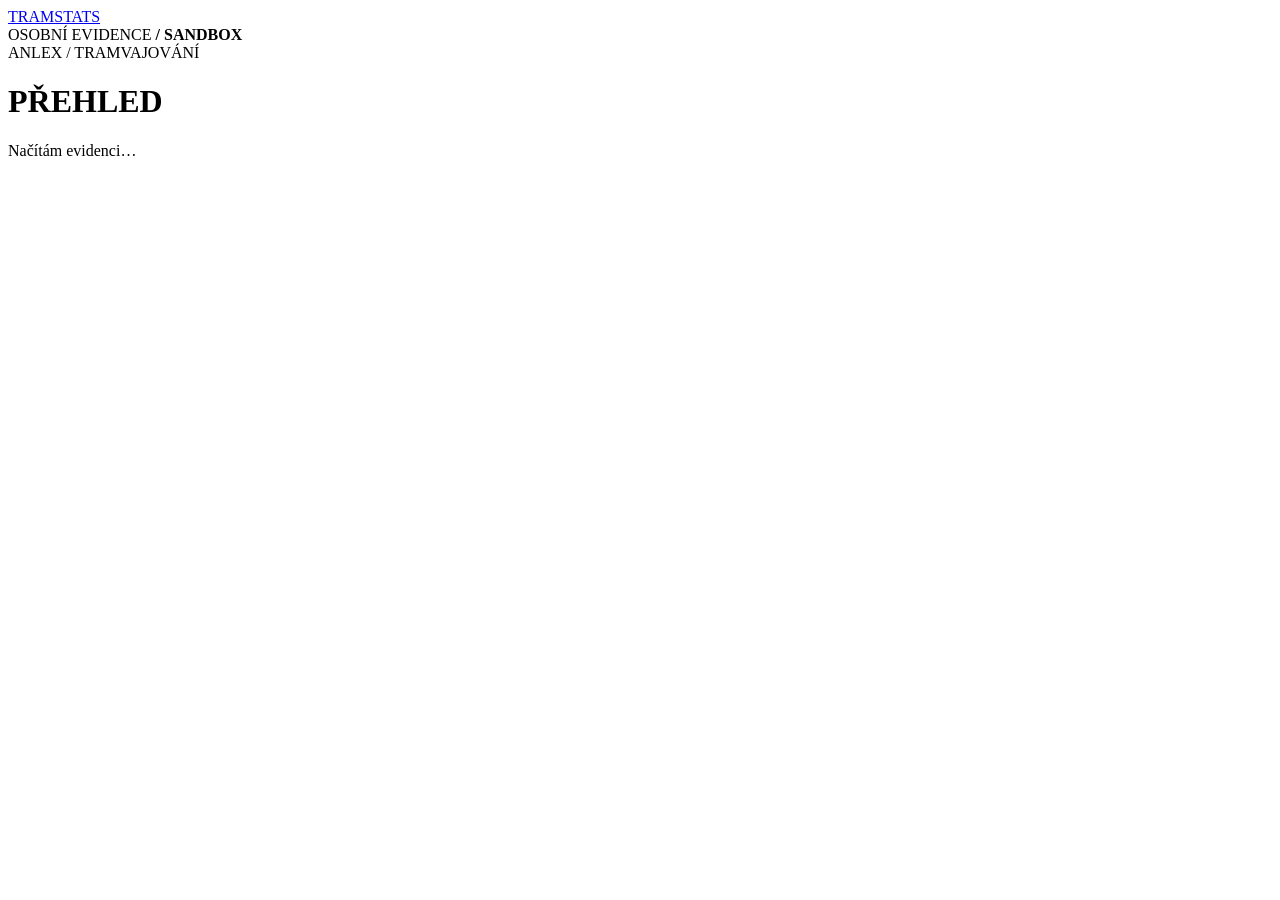
==== index.html @ 2ba81cef "Bump typography stylesheet versions" ====
<!doctype html><html lang="cs"><head><meta charset="utf-8"><base href="/tramstats/"><meta name="viewport" content="width=device-width,initial-scale=1"><meta name="theme-color" content="#202226"><title>TramStats — osobní tramvajová statistika</title><link href="https://fonts.googleapis.com/css2?family=Bebas+Neue&family=Montserrat:wght@400;500;600;700;800&display=swap" rel="stylesheet"><link rel="stylesheet" href="assets/app.css?v=20261102-type1"><link rel="stylesheet" href="assets/components.css?v=20261102-type1"><link rel="stylesheet" href="assets/dashboard-v2.css?v=20261102-type1"><link rel="stylesheet" href="assets/vehicle-links.css?v=20261102-1"></head><body class="page-overview"><header><a class="brand" href="./">TRAMSTATS</a><nav id="desktop-nav" aria-label="Hlavní navigace"></nav><span class="sandbox">OSOBNÍ EVIDENCE <b> / SANDBOX</b></span></header><main><div class="page-head"><div><div class="eyebrow">ANLEX / TRAMVAJOVÁNÍ</div><h1 id="title">PŘEHLED</h1></div></div><div id="status" role="status">Načítám evidenci…</div><div id="app"></div><footer id="footer"></footer></main><nav id="mobile-nav" aria-label="Mobilní navigace"></nav><script src="assets/data.js?v=20261102-2"></script><script src="assets/shift-domain.js?v=20261102-1"></script><script src="assets/app.js?v=20261102-5"></script><script src="assets/dashboard-v2.js?v=20261102-5"></script><script src="assets/shift-links.js?v=20261102-1"></script><script src="assets/vehicle-links.js?v=20261102-1"></script><script src="assets/footer-v2.js?v=20261101-1"></script></body></html>
---- assets/app.css ----
:root{
  color-scheme:dark;
  --bg:#222428;
  --surface:#1a1c20;
  --line:#393c43;
  --muted:#a5abb5;
  --red:#ff3636;
  --cyan:#28c7c7;
  --card:#24262b;
  --badge-bg:#303238;
  --card-border:#34373d;
  --control-border:#41454d;
  --control-bg:#292c31;
  --label-muted:#8f959f;
  --text-strong:#f1f2f4;

  /* Typography scale. Keep readable UI text on this scale instead of ad-hoc px values. */
  --text-xs:11px;
  --text-sm:12px;
  --text-ui:13px;
  --text-base:14px;
  --text-md:15px;
  --text-lg:17px;

  /* Semantic typography roles used across pages. */
  --font-caption:var(--text-xs);
  --font-meta:var(--text-sm);
  --font-control:var(--text-ui);
  --font-body:var(--text-base);
  --font-emphasis:var(--text-md);
  --font-section:var(--text-lg);
}
*{box-sizing:border-box}
body{
  margin:0;
  background:var(--bg);
  color:#f4f4f6;
  font:var(--font-body) Montserrat,Arial,sans-serif;
  font-variant-numeric:tabular-nums;
}
button,input,select{
  font:inherit;
  color:inherit;
  background:var(--surface);
  border:1px solid var(--line);
  border-radius:0;
  padding:11px;
}
button,a,select{touch-action:manipulation}
button,a{cursor:pointer}
button:hover{background:#30333a}
a{color:var(--cyan);text-decoration:none}
button:focus-visible,a:focus-visible,select:focus-visible,input:focus-visible{
  outline:2px solid var(--cyan);
  outline-offset:3px;
}
header{
  height:64px;
  border-bottom:1px solid var(--line);
  display:flex;
  align-items:center;
  padding:0 24px;
  gap:48px;
  background:var(--surface);
}
.brand{
  font:32px 'Bebas Neue','Arial Narrow',sans-serif;
  letter-spacing:1px;
  color:white;
}
nav{display:flex}
nav a{
  display:flex;
  align-items:center;
  gap:9px;
  padding:22px 18px;
  color:var(--muted);
  border-bottom:3px solid transparent;
  font-size:var(--font-control);
  font-weight:500;
}
nav a.active{color:white;border-color:var(--red)}
svg{
  width:20px;
  height:20px;
  stroke:currentColor;
  fill:none;
  stroke-width:1.8;
  stroke-linecap:round;
  stroke-linejoin:round;
}
.sandbox{
  margin-left:auto;
  font-size:var(--font-caption);
  letter-spacing:1px;
  color:var(--muted);
}
.sandbox b{color:var(--cyan)}
main{
  max-width:1448px;
  margin:auto;
  padding:35px 24px;
}
.page-head{
  display:flex;
  align-items:center;
  justify-content:space-between;
  margin-bottom:25px;
}
.eyebrow{
  font-size:var(--font-caption);
  letter-spacing:2px;
  color:var(--muted);
  margin-bottom:7px;
}
h1{
  font:58px/1 'Bebas Neue','Arial Narrow',sans-serif;
  margin:0;
  letter-spacing:1px;
}
h2{font-size:var(--font-section);margin:0 0 24px;font-weight:600}
.hint{
  font-size:var(--font-meta);
  line-height:1.8;
  color:var(--muted);
  margin:20px 0 0;
}
.empty{
  padding:30px;
  border:1px solid var(--line);
  color:var(--muted);
}
footer{
  margin-top:30px;
  padding-top:16px;
  border-top:1px solid var(--line);
  color:var(--muted);
  font-size:var(--font-caption);
  line-height:1.9;
}
#status:not(:empty){padding:12px 0;font-size:var(--font-meta);color:var(--cyan)}
#mobile-nav{display:none}

@media(max-width:1000px){
  header{gap:20px}
  .sandbox{display:none}
}

@media(max-width:650px){
  header{height:57px;padding:0 16px}
  header nav{display:none}
  .brand{font-size:29px}
  .sandbox{display:block;font-size:var(--font-caption)}
  .sandbox b{display:none}
  main{padding:18px 12px 86px}
  .page-head{margin-bottom:12px}
  h1{font-size:46px}
  .eyebrow{font-size:var(--font-caption)}
  h2{font-size:var(--font-emphasis);margin-bottom:18px}
  #mobile-nav{
    display:flex;
    position:fixed;
    bottom:0;
    left:0;
    right:0;
    background:#181a1ef5;
    border-top:1px solid var(--line);
    justify-content:space-around;
    padding:5px 8px calc(5px + env(safe-area-inset-bottom));
    z-index:10;
  }
  #mobile-nav a{
    border:0;
    padding:12px 28px;
    color:var(--muted);
    position:relative;
    background:none;
  }
  #mobile-nav a.active{color:var(--red)}
  #mobile-nav a.active:after{
    position:absolute;
    content:'';
    width:16px;
    height:2px;
    background:var(--red);
    bottom:4px;
    left:calc(50% - 8px);
  }
}
---- assets/components.css ----
/* Shared components used by the current TramStats pages. */

.site-footer{
  display:grid;
  grid-template-columns:1fr auto;
  gap:13px 28px;
  align-items:end;
  padding:7px 0 2px;
}
.footer-brand{
  display:flex;
  align-items:baseline;
  gap:14px;
}
.footer-brand strong{
  font:24px/1 'Bebas Neue','Arial Narrow',sans-serif;
  letter-spacing:1px;
  color:#f4f4f6;
}
.footer-brand span{font-size:var(--text-xs);color:var(--muted)}
.footer-meta{
  display:flex;
  gap:18px;
  align-items:center;
  justify-content:flex-end;
  font-size:var(--text-xs);
  letter-spacing:.5px;
}
.footer-meta a{color:var(--cyan)}
.footer-note{
  grid-column:1/-1;
  padding-top:11px;
  border-top:1px solid #30333a;
  font-size:var(--text-xs);
  color:#777d87;
}

@media(max-width:650px){
  .site-footer{
    grid-template-columns:1fr;
    gap:11px;
    padding-bottom:9px;
  }
  .footer-brand{display:block}
  .footer-brand strong{
    display:block;
    margin-bottom:7px;
    font-size:26px;
  }
  .footer-brand span{
    font-size:var(--text-sm);
    line-height:1.5;
  }
  .footer-meta{
    justify-content:flex-start;
    flex-wrap:wrap;
    gap:8px 14px;
    font-size:var(--text-xs);
  }
  .footer-note{
    grid-column:1;
    font-size:var(--text-xs);
    line-height:1.6;
  }
}
---- assets/dashboard-v2.css ----
.page-overview .page-head .eyebrow,.page-overview .page-head .period{display:none}
.page-overview .page-head{margin-bottom:0}
.dash-context{color:var(--muted);font-size:var(--text-sm);letter-spacing:.5px;margin:-2px 0 14px}
.dash-context span{color:#777d87}
.dash-kpis{display:grid;grid-template-columns:repeat(4,1fr);border:1px solid var(--line);background:var(--surface);margin:0 0 30px}
.dash-kpis>div{padding:22px 24px;border-right:1px solid var(--line);position:relative}
.dash-kpis>div:last-child{border-right:0}
.dash-kpis .kpi-km:before,.dash-kpis .kpi-time:before{content:'';position:absolute;left:-1px;right:-1px;top:-1px;height:3px}
.dash-kpis .kpi-km:before{background:var(--red)}
.dash-kpis .kpi-time:before{background:var(--cyan)}
.dash-kpis span{display:flex;align-items:center;gap:8px;color:#c2c6cd;font-size:var(--text-base);font-weight:600;margin-bottom:12px}
.dash-kpis span svg{width:18px;height:18px;color:#d8dbe0}
.dash-kpis strong{font-size:31px}
.dash-kpis small{font-size:var(--text-sm);color:var(--muted);font-weight:500}
.dash-kpis .dash-trend{display:flex;align-items:center;gap:5px;width:max-content;margin-top:8px;font-size:var(--text-xs);line-height:1;font-weight:700}
.dash-kpis .dash-trend span{display:inline;margin:0;color:inherit;font-size:var(--text-sm);font-weight:800}
.dash-trend.up,.dash-mini-trend.up{color:var(--cyan)}
.dash-trend.down,.dash-mini-trend.down{color:var(--red)}
.dash-trend.flat,.dash-mini-trend.flat{color:#7f858f}
.dash-layout{display:grid;grid-template-columns:minmax(0,1.35fr) minmax(410px,.85fr);gap:28px;align-items:start}
.dash-analytics,.dash-main{min-width:0}
.dash-types,.dash-depots{margin-top:30px}
.dash-section-head{display:flex;align-items:baseline;justify-content:space-between;border-bottom:1px solid var(--line);padding:0 0 11px}
.dash-section-head h2{margin:0;font-size:var(--text-lg)}
.dash-section-head a{font-size:var(--text-sm);color:var(--muted)}
.dash-bars{display:grid;gap:12px;padding:17px 0 2px}
.dash-bar-row{display:grid;grid-template-columns:48px minmax(100px,1fr) 100px 22px;gap:10px;align-items:center}
.dash-stat-badge{display:inline-flex;width:38px;min-width:38px;height:34px;padding:0 6px;align-items:center;justify-content:center;background:var(--badge-bg);font-size:var(--text-sm);font-weight:700;color:var(--text-strong);justify-self:start}
.dash-bar-row.lines .dash-stat-badge,.dash-bar-row.depots .dash-stat-badge{border-left:3px solid var(--red)}
.dash-bar-row.types .dash-stat-badge{width:auto;min-width:38px;border-left:3px solid var(--cyan)}
.dash-track{height:8px;background:#30333a;overflow:hidden}
.dash-track i{display:block;height:100%;background:var(--red)}
.dash-bar-row.types .dash-track i{background:var(--cyan)}
.dash-bar-row strong{text-align:right;font-size:var(--text-sm)}
.dash-mini-trend{justify-self:center;font-size:15px;line-height:1;font-weight:800}
.dash-shift{display:block;color:inherit;padding:14px 3px;border-bottom:1px solid var(--card-border)}
.dash-shift:hover{background:#25282d}
.dash-shift-top{display:flex;align-items:center;justify-content:space-between;gap:14px}
.dash-date-line{display:flex;align-items:center;gap:7px;min-width:0}
.dash-date{font-size:var(--text-base);font-weight:700;white-space:nowrap}
.dash-shift-code{display:inline-flex;align-items:center;justify-content:center;min-width:21px;height:21px;padding:0 5px;border:1px solid #454951;background:#2b2e33;color:#c8ccd2;font-size:var(--text-xs);font-weight:800;line-height:1}
.dash-measures{display:flex;justify-content:flex-end;gap:16px;white-space:nowrap}
.dash-measures>span{display:flex;align-items:center;gap:5px;font-size:var(--text-base);color:#d8dbe0}
.dash-measures>span b{font-weight:700}
.dash-measures svg{width:14px;height:14px;color:#aeb3bb}
.dash-shift-rows{display:grid;gap:8px;margin-top:11px}
.dash-shift-row{display:grid;grid-template-columns:minmax(0,1fr) minmax(0,44%);gap:12px;align-items:center;min-height:30px}
.dash-performances{display:flex;gap:6px;flex-wrap:wrap;align-items:center;min-width:0}
.dash-performance-badge{display:inline-flex;min-height:30px;padding:0 10px;align-items:center;background:var(--badge-bg);border-left:3px solid var(--red);color:var(--text-strong);font-size:var(--text-sm);font-weight:750;white-space:nowrap}
.dash-performance-badge.special{border-left-color:var(--cyan)}
.dash-row-vehicles{display:block;min-width:0;max-width:100%;overflow:hidden;text-align:right}
.dash-vehicle-list{display:block;width:100%;overflow:hidden;white-space:nowrap;color:#cfd3d9;font-size:var(--text-base);font-weight:500;letter-spacing:.01em;text-align:right}
.dash-vehicle-item,.dash-vehicle-more{display:inline;font:inherit;color:inherit}
.dash-vehicle-more{color:#9ba1aa}
.dash-main .dash-section-head{margin-bottom:0}
.dash-extremes{grid-column:1/-1;margin-top:5px}
.dash-extreme-grid{display:grid;grid-template-columns:repeat(4,1fr);border:1px solid var(--line);border-top:0;background:var(--surface)}
.dash-extreme{display:flex;flex-direction:column;color:inherit;padding:17px 20px;border-right:1px solid var(--line)}
.dash-extreme:last-child{border-right:0}
.dash-extreme:hover{background:#25282d}
.dash-extreme span{font-size:var(--text-sm);color:#b9bec6;font-weight:600;margin-bottom:7px}
.dash-extreme strong{font-size:22px;line-height:1.1}
.dash-extreme small{font-size:var(--text-xs);color:var(--muted);margin-top:7px}
@media(max-width:900px){
  .dash-layout{grid-template-columns:1fr}
  .dash-analytics{grid-row:1}
  .dash-extremes{grid-row:2;grid-column:1;margin-top:0}
  .dash-main{grid-row:3}
  .dash-types,.dash-depots{margin-top:24px}
}
@media(max-width:650px){
  .page-head{margin-bottom:0}
  .dash-context{font-size:var(--text-sm);line-height:1.45;margin:-2px 0 13px}
  .dash-context span{display:block;margin-top:2px;font-size:var(--text-xs)}
  .dash-kpis{grid-template-columns:1fr 1fr;margin:0 0 27px}
  .dash-kpis>div{min-width:0;padding:17px 14px 15px;border-bottom:1px solid var(--line)}
  .dash-kpis>div:nth-child(2){border-right:0}
  .dash-kpis>div:nth-child(3),.dash-kpis>div:nth-child(4){border-bottom:0}
  .dash-kpis>div:nth-child(4){border-right:0}
  .dash-kpis span{font-size:var(--text-sm);gap:6px;margin-bottom:9px}
  .dash-kpis span svg{width:16px;height:16px}
  .dash-kpis strong{display:block;max-width:100%;overflow:hidden;text-overflow:ellipsis;font-size:26px;white-space:nowrap}
  .dash-kpis small{font-size:var(--text-xs)}
  .dash-kpis .dash-trend{margin-top:8px;font-size:var(--text-xs);white-space:nowrap}
  .dash-kpis .dash-trend span{font-size:var(--text-sm)}
  .dash-layout{gap:30px}
  .dash-section-head{padding-bottom:12px}
  .dash-section-head h2{font-size:var(--text-lg)}
  .dash-section-head a{font-size:var(--text-sm)}
  .dash-shift{padding:15px 2px}
  .dash-date-line{gap:6px}
  .dash-date{font-size:var(--text-md)}
  .dash-shift-code{min-width:20px;height:20px;padding:0 5px;font-size:var(--text-xs)}
  .dash-measures{gap:11px}
  .dash-measures>span{font-size:var(--text-base)}
  .dash-measures svg{width:14px;height:14px}
  .dash-shift-rows{gap:7px;margin-top:10px}
  .dash-shift-row{grid-template-columns:minmax(0,1fr) minmax(0,48%);gap:9px;min-height:32px}
  .dash-performance-badge{min-height:32px;padding:0 10px;font-size:var(--text-base)}
  .dash-vehicle-list{font-size:var(--text-base);font-weight:500}
  .dash-bars{gap:12px;padding-top:15px}
  .dash-bar-row{grid-template-columns:46px minmax(70px,1fr) 82px 20px;gap:7px}
  .dash-stat-badge{height:36px;width:40px;min-width:40px;font-size:var(--text-base)}
  .dash-bar-row.types .dash-stat-badge{width:auto;min-width:40px}
  .dash-bar-row strong{font-size:var(--text-sm);white-space:nowrap}
  .dash-mini-trend{font-size:16px}
  .dash-track{height:9px}
  .dash-bars .dash-bar-row:nth-child(n+4){display:none}
  .dash-types,.dash-depots{margin-top:25px}
  .dash-extreme-grid{grid-template-columns:1fr 1fr}
  .dash-extreme{padding:16px 15px;border-bottom:1px solid var(--line)}
  .dash-extreme:nth-child(2){border-right:0}
  .dash-extreme:nth-child(3),.dash-extreme:nth-child(4){border-bottom:0}
  .dash-extreme span{font-size:var(--text-sm)}
  .dash-extreme strong{font-size:23px}
  .dash-extreme small{font-size:var(--text-xs)}
}
---- assets/vehicle-links.css ----
.dash-vehicle-link{color:inherit;text-decoration-line:underline;text-decoration-color:var(--cyan);text-decoration-thickness:1px;text-underline-offset:3px}.dash-vehicle-link:hover,.dash-vehicle-link:focus-visible{color:inherit;text-decoration-thickness:2px}
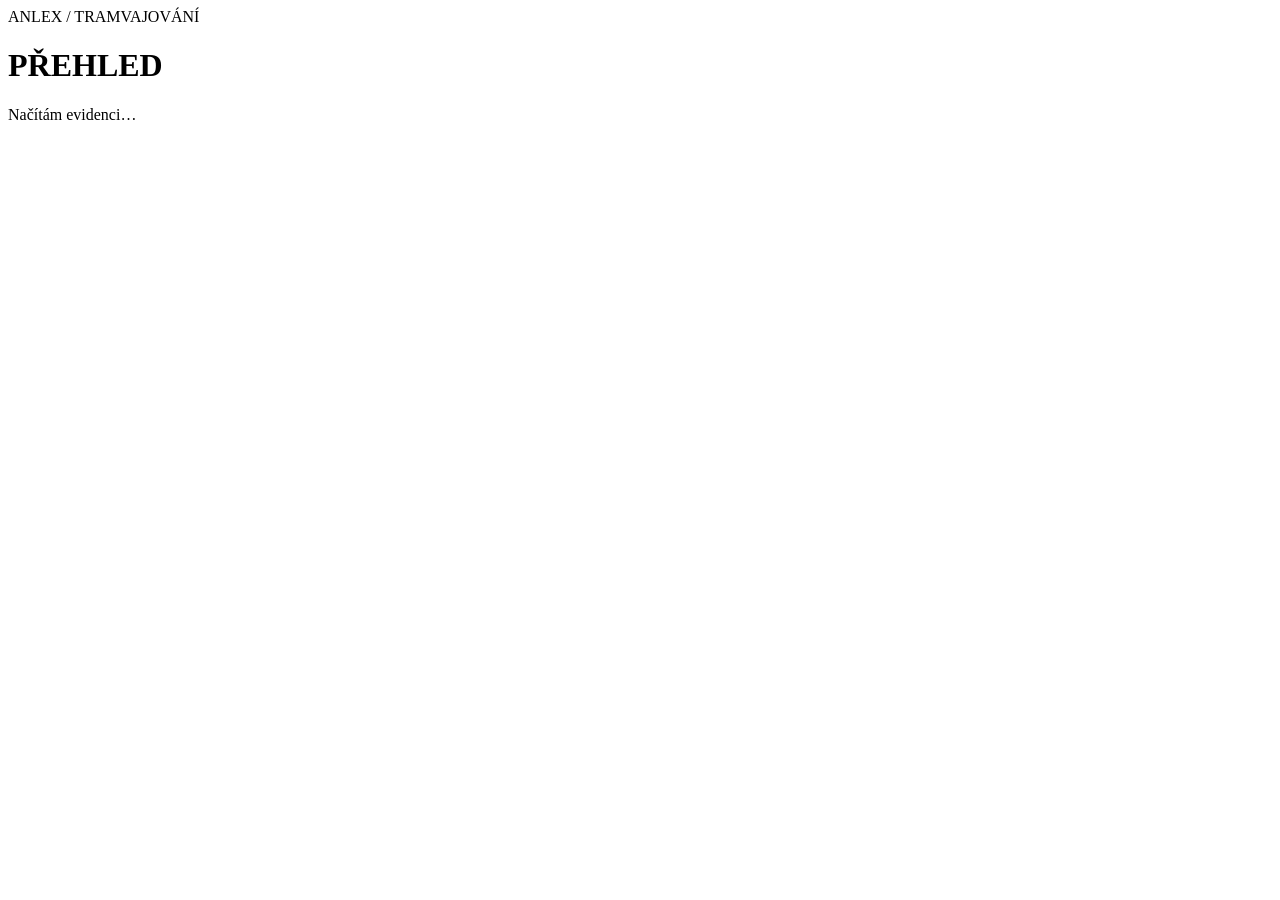
==== commit 479f4e0b: "Fix cross-page navigation, list return state and incomplete totals Share navigation and footer acros" ====
--- a/index.html
+++ b/index.html
@@ -1 +1 @@
-<!doctype html><html lang="cs"><head><meta charset="utf-8"><base href="/tramstats/"><meta name="viewport" content="width=device-width,initial-scale=1"><meta name="theme-color" content="#202226"><title>TramStats — osobní tramvajová statistika</title><link href="https://fonts.googleapis.com/css2?family=Bebas+Neue&family=Montserrat:wght@400;500;600;700;800&display=swap" rel="stylesheet"><link rel="stylesheet" href="assets/app.css?v=20261102-type1"><link rel="stylesheet" href="assets/components.css?v=20261102-type1"><link rel="stylesheet" href="assets/dashboard-v2.css?v=20261102-type1"><link rel="stylesheet" href="assets/vehicle-links.css?v=20261102-1"></head><body class="page-overview"><header><a class="brand" href="./">TRAMSTATS</a><nav id="desktop-nav" aria-label="Hlavní navigace"></nav><span class="sandbox">OSOBNÍ EVIDENCE <b> / SANDBOX</b></span></header><main><div class="page-head"><div><div class="eyebrow">ANLEX / TRAMVAJOVÁNÍ</div><h1 id="title">PŘEHLED</h1></div></div><div id="status" role="status">Načítám evidenci…</div><div id="app"></div><footer id="footer"></footer></main><nav id="mobile-nav" aria-label="Mobilní navigace"></nav><script src="assets/data.js?v=20261102-2"></script><script src="assets/shift-domain.js?v=20261102-1"></script><script src="assets/app.js?v=20261102-5"></script><script src="assets/dashboard-v2.js?v=20261102-5"></script><script src="assets/shift-links.js?v=20261102-1"></script><script src="assets/vehicle-links.js?v=20261102-1"></script><script src="assets/footer-v2.js?v=20261101-1"></script></body></html>+<!doctype html><html lang="cs"><head><meta charset="utf-8"><base href="/tramstats/"><meta name="viewport" content="width=device-width,initial-scale=1"><meta name="theme-color" content="#202226"><title>TramStats — osobní tramvajová statistika</title><link href="https://fonts.googleapis.com/css2?family=Bebas+Neue&family=Montserrat:wght@400;500;600;700;800&display=swap" rel="stylesheet"><link rel="stylesheet" href="assets/app.css?v=20261103-1"><link rel="stylesheet" href="assets/components.css?v=20261103-1"><link rel="stylesheet" href="assets/dashboard-v2.css?v=20261103-1"><link rel="stylesheet" href="assets/vehicle-links.css?v=20261103-1"></head><body class="page-overview"><header></header><main><div class="page-head"><div><div class="eyebrow">ANLEX / TRAMVAJOVÁNÍ</div><h1 id="title">PŘEHLED</h1></div></div><div id="status" role="status">Načítám evidenci…</div><div id="app"></div><footer id="footer"></footer></main><nav id="mobile-nav" aria-label="Mobilní navigace"></nav><script src="assets/shared.js?v=20261103-1"></script><script src="assets/data.js?v=20261103-1"></script><script src="assets/shift-domain.js?v=20261103-1"></script><script src="assets/app.js?v=20261103-1"></script><script src="assets/dashboard-v2.js?v=20261103-1"></script><script src="assets/shift-links.js?v=20261103-1"></script><script src="assets/vehicle-links.js?v=20261103-1"></script></body></html>
--- a/assets/app.css
+++ b/assets/app.css
@@ -4,8 +4,26 @@
   --surface:#1a1c20;
   --line:#393c43;
   --muted:#a5abb5;
+
+  /* Brand palette */
   --red:#ff3636;
   --cyan:#28c7c7;
+
+  /* Semantic color roles. Components should use these instead of assigning
+     brand colors ad hoc. */
+  --accent-primary:var(--red);
+  --accent-secondary:var(--cyan);
+  --interactive-active:var(--accent-primary);
+  --interactive-focus:var(--accent-primary);
+  --link-accent:var(--accent-secondary);
+  --semantic-positive:#47be7e;
+  --semantic-warning:#f2c94c;
+  --semantic-negative:#d96a6a;
+  --semantic-error:#ff5c5c;
+  --semantic-danger:var(--semantic-error);
+  --separator-emphasis:#4a4f57;
+  --work-marker:#5d636d;
+
   --card:#24262b;
   --badge-bg:#303238;
   --card-border:#34373d;
@@ -49,9 +67,9 @@
 button,a,select{touch-action:manipulation}
 button,a{cursor:pointer}
 button:hover{background:#30333a}
-a{color:var(--cyan);text-decoration:none}
+a{color:var(--link-accent);text-decoration:none}
 button:focus-visible,a:focus-visible,select:focus-visible,input:focus-visible{
-  outline:2px solid var(--cyan);
+  outline:2px solid var(--interactive-focus);
   outline-offset:3px;
 }
 header{
@@ -79,7 +97,7 @@
   font-size:var(--font-control);
   font-weight:500;
 }
-nav a.active{color:white;border-color:var(--red)}
+nav a.active{color:white;border-color:var(--interactive-active)}
 svg{
   width:20px;
   height:20px;
@@ -95,7 +113,7 @@
   letter-spacing:1px;
   color:var(--muted);
 }
-.sandbox b{color:var(--cyan)}
+.sandbox b{color:#c2c6cd}
 main{
   max-width:1448px;
   margin:auto;
@@ -130,6 +148,11 @@
   border:1px solid var(--line);
   color:var(--muted);
 }
+.empty.error{
+  border-color:color-mix(in srgb,var(--semantic-error) 45%,var(--line));
+  box-shadow:inset 3px 0 var(--semantic-error);
+  color:#f0d7d7;
+}
 footer{
   margin-top:30px;
   padding-top:16px;
@@ -138,7 +161,159 @@
   font-size:var(--font-caption);
   line-height:1.9;
 }
-#status:not(:empty){padding:12px 0;font-size:var(--font-meta);color:var(--cyan)}
+#status:not(:empty){padding:12px 0;font-size:var(--font-meta);color:var(--muted)}
+#status.status-error{color:var(--semantic-error)}
+
+/* Semantic component tones. Layout stays neutral; tone is expressed only by
+   a compact marker and dedicated state elements such as badges. */
+[data-tone]{--state-tone:var(--separator-emphasis)}
+[data-tone="positive"]{--state-tone:var(--semantic-positive)}
+[data-tone="negative"]{--state-tone:var(--semantic-negative)}
+[data-tone="warning"]{--state-tone:var(--semantic-warning)}
+[data-tone="error"]{--state-tone:var(--semantic-error)}
+[data-tone="danger"]{--state-tone:var(--semantic-danger)}
+
+.shift-list-card[data-tone]{
+  position:relative;
+  border-color:var(--card-border);
+  box-shadow:none;
+}
+.shift-list-card[data-tone]::before{
+  content:'';
+  position:absolute;
+  left:-1px;
+  top:-1px;
+  bottom:-1px;
+  width:3px;
+  background:var(--state-tone);
+  pointer-events:none;
+}
+.shift-list-card[data-tone] .shift-list-absence-badge{
+  border:1px solid color-mix(in srgb,var(--state-tone) 45%,transparent);
+  color:color-mix(in srgb,var(--state-tone) 28%,white);
+}
+
+/* Desktop/tablet list geometry. Mobile keeps the dedicated compact layout. */
+@media(min-width:651px){
+  .page-shifts #shift-results .shift-list-card{
+    position:relative;
+  }
+  .page-shifts #shift-results .shift-list-work{
+    display:grid;
+    grid-template-columns:132px 100px minmax(180px,1fr) max-content max-content max-content;
+    column-gap:10px;
+    align-items:center;
+    min-height:50px;
+    padding:8px 12px;
+  }
+  .page-shifts #shift-results .shift-list-work::before{
+    content:'';
+    position:absolute;
+    left:-1px;
+    top:-1px;
+    bottom:-1px;
+    width:3px;
+    background:var(--work-marker);
+    pointer-events:none;
+  }
+  .page-shifts #shift-results .shift-list-date{
+    display:flex;
+    flex-direction:row;
+    align-items:baseline;
+    gap:8px;
+    min-width:0;
+    white-space:nowrap;
+  }
+  .page-shifts #shift-results .shift-list-date strong{
+    order:1;
+    font-size:14px;
+  }
+  .page-shifts #shift-results .shift-list-date small{
+    order:2;
+    margin:0;
+    font-size:10px;
+    font-weight:500;
+    color:var(--label-muted);
+  }
+  .page-shifts #shift-results .shift-list-type{
+    justify-self:start;
+    width:auto;
+    max-width:100%;
+    min-width:0;
+  }
+  .page-shifts #shift-results .shift-list-performances{
+    min-width:0;
+  }
+  .page-shifts #shift-results .shift-list-depot,
+  .page-shifts #shift-results .shift-list-km,
+  .page-shifts #shift-results .shift-list-duration{
+    width:auto;
+    min-width:0;
+    max-width:none;
+    justify-self:end;
+  }
+  .page-shifts #shift-results .shift-list-km,
+  .page-shifts #shift-results .shift-list-duration{
+    margin-left:4px;
+  }
+  .page-shifts #shift-results .shift-list-km .shift-list-meta,
+  .page-shifts #shift-results .shift-list-duration .shift-list-meta{
+    justify-content:flex-start;
+  }
+  .page-shifts #shift-results .shift-list-meta{
+    gap:4px;
+  }
+  .page-shifts #shift-results .shift-list-work:has(.shift-list-performance + .shift-list-performance){
+    align-items:start;
+  }
+  .page-shifts #shift-results .shift-list-work:has(.shift-list-performance + .shift-list-performance)>.shift-list-date,
+  .page-shifts #shift-results .shift-list-work:has(.shift-list-performance + .shift-list-performance)>.shift-list-type,
+  .page-shifts #shift-results .shift-list-work:has(.shift-list-performance + .shift-list-performance)>.shift-list-depot,
+  .page-shifts #shift-results .shift-list-work:has(.shift-list-performance + .shift-list-performance)>.shift-list-km,
+  .page-shifts #shift-results .shift-list-work:has(.shift-list-performance + .shift-list-performance)>.shift-list-duration{
+    margin-top:1px;
+  }
+  .page-shifts #shift-results .shift-list-absence{
+    grid-template-columns:132px minmax(0,1fr);
+    gap:10px;
+    align-items:center;
+    min-height:46px;
+    padding:7px 12px;
+  }
+  .page-shifts #shift-results .shift-list-absence-badge{
+    grid-column:2;
+    justify-self:start;
+    max-width:none;
+    overflow:visible;
+    text-overflow:clip;
+  }
+}
+@media(min-width:651px) and (max-width:1150px){
+  .page-shifts #shift-results .shift-list-work{
+    grid-template-columns:124px 96px minmax(160px,1fr) max-content max-content max-content;
+    column-gap:8px;
+    padding:7px 10px;
+  }
+  .page-shifts #shift-results .shift-list-date{
+    gap:7px;
+  }
+  .page-shifts #shift-results .shift-list-date strong{
+    font-size:13.5px;
+  }
+  .page-shifts #shift-results .shift-list-date small{
+    font-size:9.5px;
+  }
+  .page-shifts #shift-results .shift-list-km,
+  .page-shifts #shift-results .shift-list-duration{
+    margin-left:3px;
+  }
+  .page-shifts #shift-results .shift-list-absence{
+    grid-template-columns:124px minmax(0,1fr);
+    gap:8px;
+    padding:7px 10px;
+  }
+}
+
 #mobile-nav{display:none}
 
 @media(max-width:1000px){
@@ -176,13 +351,13 @@
     position:relative;
     background:none;
   }
-  #mobile-nav a.active{color:var(--red)}
+  #mobile-nav a.active{color:var(--interactive-active)}
   #mobile-nav a.active:after{
     position:absolute;
     content:'';
     width:16px;
     height:2px;
-    background:var(--red);
+    background:var(--interactive-active);
     bottom:4px;
     left:calc(50% - 8px);
   }
--- a/assets/components.css
+++ b/assets/components.css
@@ -26,7 +26,7 @@
   font-size:var(--text-xs);
   letter-spacing:.5px;
 }
-.footer-meta a{color:var(--cyan)}
+.footer-meta a{color:var(--link-accent)}
 .footer-note{
   grid-column:1/-1;
   padding-top:11px;
--- a/assets/dashboard-v2.css
+++ b/assets/dashboard-v2.css
@@ -6,16 +6,16 @@
 .dash-kpis>div{padding:22px 24px;border-right:1px solid var(--line);position:relative}
 .dash-kpis>div:last-child{border-right:0}
 .dash-kpis .kpi-km:before,.dash-kpis .kpi-time:before{content:'';position:absolute;left:-1px;right:-1px;top:-1px;height:3px}
-.dash-kpis .kpi-km:before{background:var(--red)}
-.dash-kpis .kpi-time:before{background:var(--cyan)}
+.dash-kpis .kpi-km:before{background:var(--accent-primary)}
+.dash-kpis .kpi-time:before{background:var(--separator-emphasis)}
 .dash-kpis span{display:flex;align-items:center;gap:8px;color:#c2c6cd;font-size:var(--text-base);font-weight:600;margin-bottom:12px}
 .dash-kpis span svg{width:18px;height:18px;color:#d8dbe0}
 .dash-kpis strong{font-size:31px}
 .dash-kpis small{font-size:var(--text-sm);color:var(--muted);font-weight:500}
 .dash-kpis .dash-trend{display:flex;align-items:center;gap:5px;width:max-content;margin-top:8px;font-size:var(--text-xs);line-height:1;font-weight:700}
 .dash-kpis .dash-trend span{display:inline;margin:0;color:inherit;font-size:var(--text-sm);font-weight:800}
-.dash-trend.up,.dash-mini-trend.up{color:var(--cyan)}
-.dash-trend.down,.dash-mini-trend.down{color:var(--red)}
+.dash-trend.up,.dash-mini-trend.up{color:var(--semantic-positive)}
+.dash-trend.down,.dash-mini-trend.down{color:var(--semantic-negative)}
 .dash-trend.flat,.dash-mini-trend.flat{color:#7f858f}
 .dash-layout{display:grid;grid-template-columns:minmax(0,1.35fr) minmax(410px,.85fr);gap:28px;align-items:start}
 .dash-analytics,.dash-main{min-width:0}
@@ -26,11 +26,10 @@
 .dash-bars{display:grid;gap:12px;padding:17px 0 2px}
 .dash-bar-row{display:grid;grid-template-columns:48px minmax(100px,1fr) 100px 22px;gap:10px;align-items:center}
 .dash-stat-badge{display:inline-flex;width:38px;min-width:38px;height:34px;padding:0 6px;align-items:center;justify-content:center;background:var(--badge-bg);font-size:var(--text-sm);font-weight:700;color:var(--text-strong);justify-self:start}
-.dash-bar-row.lines .dash-stat-badge,.dash-bar-row.depots .dash-stat-badge{border-left:3px solid var(--red)}
-.dash-bar-row.types .dash-stat-badge{width:auto;min-width:38px;border-left:3px solid var(--cyan)}
+.dash-bar-row.lines .dash-stat-badge,.dash-bar-row.depots .dash-stat-badge,.dash-bar-row.types .dash-stat-badge{border-left:3px solid var(--accent-primary)}
+.dash-bar-row.types .dash-stat-badge{width:auto;min-width:38px}
 .dash-track{height:8px;background:#30333a;overflow:hidden}
-.dash-track i{display:block;height:100%;background:var(--red)}
-.dash-bar-row.types .dash-track i{background:var(--cyan)}
+.dash-track i{display:block;height:100%;background:var(--accent-primary)}
 .dash-bar-row strong{text-align:right;font-size:var(--text-sm)}
 .dash-mini-trend{justify-self:center;font-size:15px;line-height:1;font-weight:800}
 .dash-shift{display:block;color:inherit;padding:14px 3px;border-bottom:1px solid var(--card-border)}
@@ -46,8 +45,8 @@
 .dash-shift-rows{display:grid;gap:8px;margin-top:11px}
 .dash-shift-row{display:grid;grid-template-columns:minmax(0,1fr) minmax(0,44%);gap:12px;align-items:center;min-height:30px}
 .dash-performances{display:flex;gap:6px;flex-wrap:wrap;align-items:center;min-width:0}
-.dash-performance-badge{display:inline-flex;min-height:30px;padding:0 10px;align-items:center;background:var(--badge-bg);border-left:3px solid var(--red);color:var(--text-strong);font-size:var(--text-sm);font-weight:750;white-space:nowrap}
-.dash-performance-badge.special{border-left-color:var(--cyan)}
+.dash-performance-badge{display:inline-flex;min-height:30px;padding:0 10px;align-items:center;background:var(--badge-bg);border-left:3px solid var(--accent-primary);color:var(--text-strong);font-size:var(--text-sm);font-weight:750;white-space:nowrap}
+.dash-performance-badge.special{border-left-color:var(--accent-secondary)}
 .dash-row-vehicles{display:block;min-width:0;max-width:100%;overflow:hidden;text-align:right}
 .dash-vehicle-list{display:block;width:100%;overflow:hidden;white-space:nowrap;color:#cfd3d9;font-size:var(--text-base);font-weight:500;letter-spacing:.01em;text-align:right}
 .dash-vehicle-item,.dash-vehicle-more{display:inline;font:inherit;color:inherit}
--- a/assets/vehicle-links.css
+++ b/assets/vehicle-links.css
@@ -1 +1 @@
-.dash-vehicle-link{color:inherit;text-decoration-line:underline;text-decoration-color:var(--cyan);text-decoration-thickness:1px;text-underline-offset:3px}.dash-vehicle-link:hover,.dash-vehicle-link:focus-visible{color:inherit;text-decoration-thickness:2px}+.dash-vehicle-link{color:inherit;text-decoration-line:underline;text-decoration-color:var(--link-accent);text-decoration-thickness:1px;text-underline-offset:3px}.dash-vehicle-link:hover,.dash-vehicle-link:focus-visible{color:inherit;text-decoration-thickness:2px}
